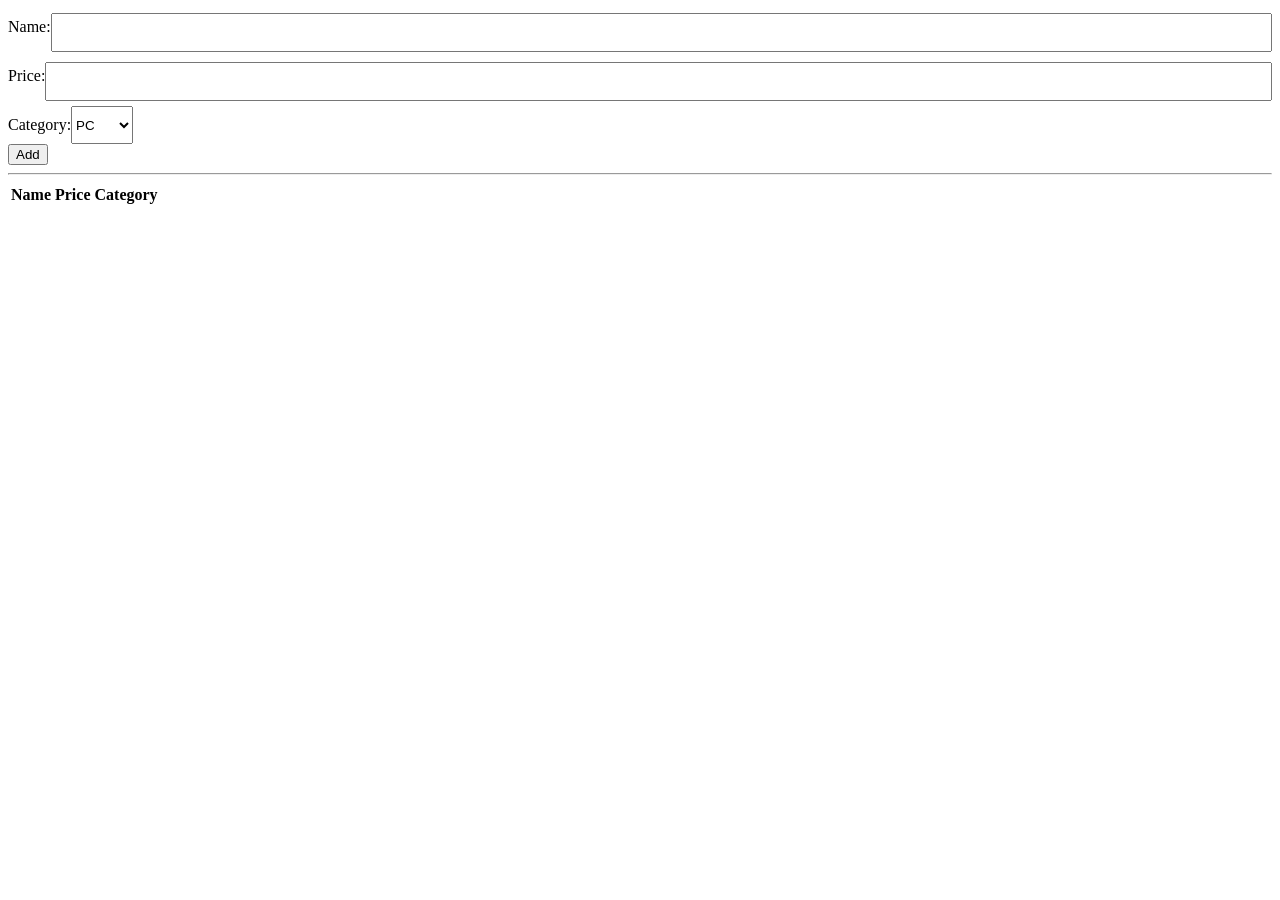
==== App/App.Product/wwwroot/index.html @ 6b9af0de "f" ====
﻿<!DOCTYPE html>
<html>
<head>
    <meta charset="utf-8" />
    <title>BSG 1</title>
    <link rel="stylesheet" href="Style.css" />
</head>
<body>
    <div class="container">
        <form method="post" id="formPost">
            <div class="form">
                <label for="name">Name:</label>
                <input type="text" id="name" name="name" />
            </div>

            <div class="form">
                <label for="price">Price:</label>
                <input type="text" id="price" name="price" />
            </div>
            <div class="form">
                <label for="category">Category:</label>
                <select id="category">
                    <option value="pc">PC</option>
                    <option value="meyve">Meyve</option>
                    <option value="sebze">Sebze</option>
                </select>
            </div>
            <button type="submit">Add</button>
        </form>
        <hr />
        <table id="products">
            <thead>
                <tr>
                    <th>Name</th>
                    <th>Price</th>
                    <th>Category</th>
                </tr>
            </thead>
            <tbody>

            </tbody>
        </table>
    </div>
    <div class="deneme"></div>
    <script src="JavaScript.js"></script>
</body>
</html>
---- App/App.Product/wwwroot/Style.css ----
﻿

/* label ve inputları iyişeltir*/
label {
    display: block;
    margin: 10px 0;
}

input {
    width: 100%;
    padding: 10px;
    margin: 5px 0;
    box-sizing: border-box;
}


.form {
    display: flex;
}
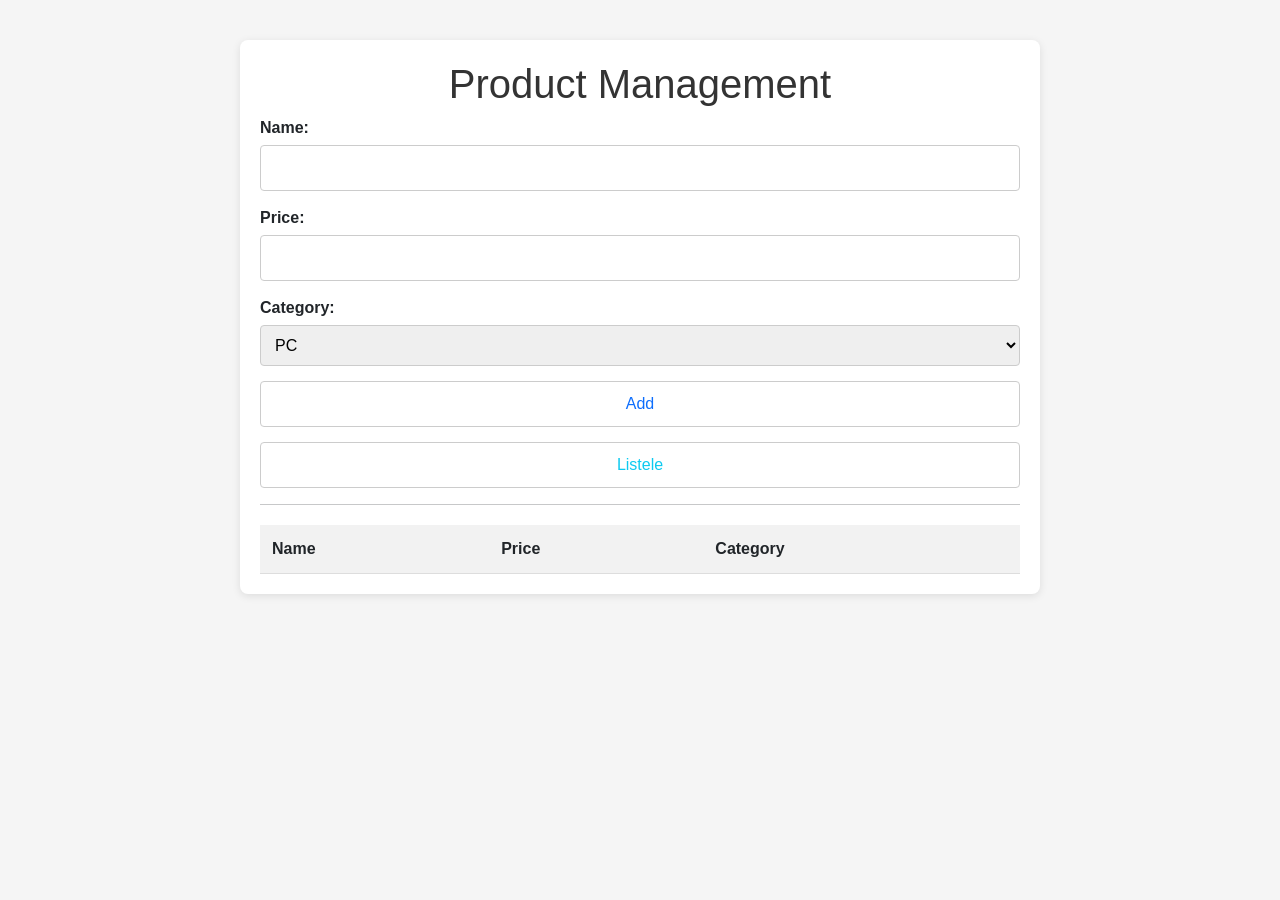
==== commit 7909f9b7: "Post methot fixed" ====
--- a/App/App.Product/wwwroot/index.html
+++ b/App/App.Product/wwwroot/index.html
@@ -1,34 +1,42 @@
 ﻿<!DOCTYPE html>
-<html>
+<html lang="en">
 <head>
-    <meta charset="utf-8" />
-    <title>BSG 1</title>
-    <link rel="stylesheet" href="Style.css" />
+    <meta charset="UTF-8">
+    <meta name="viewport" content="width=device-width, initial-scale=1.0">
+    <title>Product Management</title>
+    <link href="https://cdn.jsdelivr.net/npm/bootstrap@5.3.3/dist/css/bootstrap.min.css" rel="stylesheet" integrity="sha384-QWTKZyjpPEjISv5WaRU9OFeRpok6YctnYmDr5pNlyT2bRjXh0JMhjY6hW+ALEwIH" crossorigin="anonymous">
+    <link rel="stylesheet" href="Style.css">
+
 </head>
 <body>
     <div class="container">
-        <form method="post" id="formPost">
+        <h1>Product Management</h1>
+        <form id="productForm">
             <div class="form">
                 <label for="name">Name:</label>
-                <input type="text" id="name" name="name" />
+                <input type="text" id="name" name="name" required>
             </div>
-
             <div class="form">
                 <label for="price">Price:</label>
-                <input type="text" id="price" name="price" />
+                <input type="number" id="price" name="price" required>
             </div>
             <div class="form">
                 <label for="category">Category:</label>
-                <select id="category">
-                    <option value="pc">PC</option>
+                <select id="category" name="category" required>
+                    <option value="pc" selected>PC</option>
                     <option value="meyve">Meyve</option>
                     <option value="sebze">Sebze</option>
                 </select>
             </div>
-            <button type="submit">Add</button>
+            <div class="form">
+                <button type="submit" class="btn btn-outline-primary">Add</button>
+            </div>
         </form>
-        <hr />
-        <table id="products">
+        <div class="form">
+            <button type="button" name="list" id="list" onclick="ProductList()" class="btn btn-outline-info">Listele</button>
+        </div>
+        <hr>
+        <table>
             <thead>
                 <tr>
                     <th>Name</th>
@@ -36,12 +44,15 @@
                     <th>Category</th>
                 </tr>
             </thead>
-            <tbody>
-
+            <tbody id="productsList">
+                <!-- Product rows will go here -->
             </tbody>
         </table>
     </div>
-    <div class="deneme"></div>
     <script src="JavaScript.js"></script>
+
+    <script src="https://cdn.jsdelivr.net/npm/@popperjs/core@2.11.8/dist/umd/popper.min.js" integrity="sha384-I7E8VVD/ismYTF4hNIPjVp/Zjvgyol6VFvRkX/vR+Vc4jQkC+hVqc2pM8ODewa9r" crossorigin="anonymous"></script>
+    <script src="https://cdn.jsdelivr.net/npm/bootstrap@5.3.3/dist/js/bootstrap.min.js" integrity="sha384-0pUGZvbkm6XF6gxjEnlmuGrJXVbNuzT9qBBavbLwCsOGabYfZo0T0to5eqruptLy" crossorigin="anonymous"></script>
+
 </body>
-</html>+</html>
--- a/App/App.Product/wwwroot/Style.css
+++ b/App/App.Product/wwwroot/Style.css
@@ -1,19 +1,69 @@
-﻿
-
-/* label ve inputları iyişeltir*/
-label {
-    display: block;
-    margin: 10px 0;
+﻿body {
+    font-family: Arial, sans-serif;
+    background-color: #f5f5f5;
+    margin: 0;
+    padding: 0;
 }
 
-input {
-    width: 100%;
-    padding: 10px;
-    margin: 5px 0;
-    box-sizing: border-box;
+.container {
+    max-width: 800px;
+    margin: 40px auto;
+    padding: 20px;
+    background-color: #fff;
+    border-radius: 8px;
+    box-shadow: 0 2px 8px rgba(0, 0, 0, 0.1);
 }
 
+h1 {
+    text-align: center;
+    color: #333;
+}
 
 .form {
     display: flex;
-}+    flex-direction: column;
+    margin-bottom: 15px;
+}
+
+    .form label {
+        margin-bottom: 5px;
+        font-weight: bold;
+    }
+
+    .form input, .form select, .form button {
+        padding: 10px;
+        font-size: 16px;
+        border-radius: 4px;
+        border: 1px solid #ccc;
+    }
+
+        .form input:focus, .form select:focus {
+            border-color: #007BFF;
+            outline: none;
+        }
+
+    .form button {
+
+        cursor: pointer;
+        transition: background-color 0.3s;
+    }
+
+        .form button:hover {
+            background-color: #0056b3;
+        }
+
+table {
+    width: 100%;
+    border-collapse: collapse;
+    margin-top: 20px;
+}
+
+    table th, table td {
+        padding: 12px;
+        text-align: left;
+        border-bottom: 1px solid #ddd;
+    }
+
+    table th {
+        background-color: #f2f2f2;
+    }
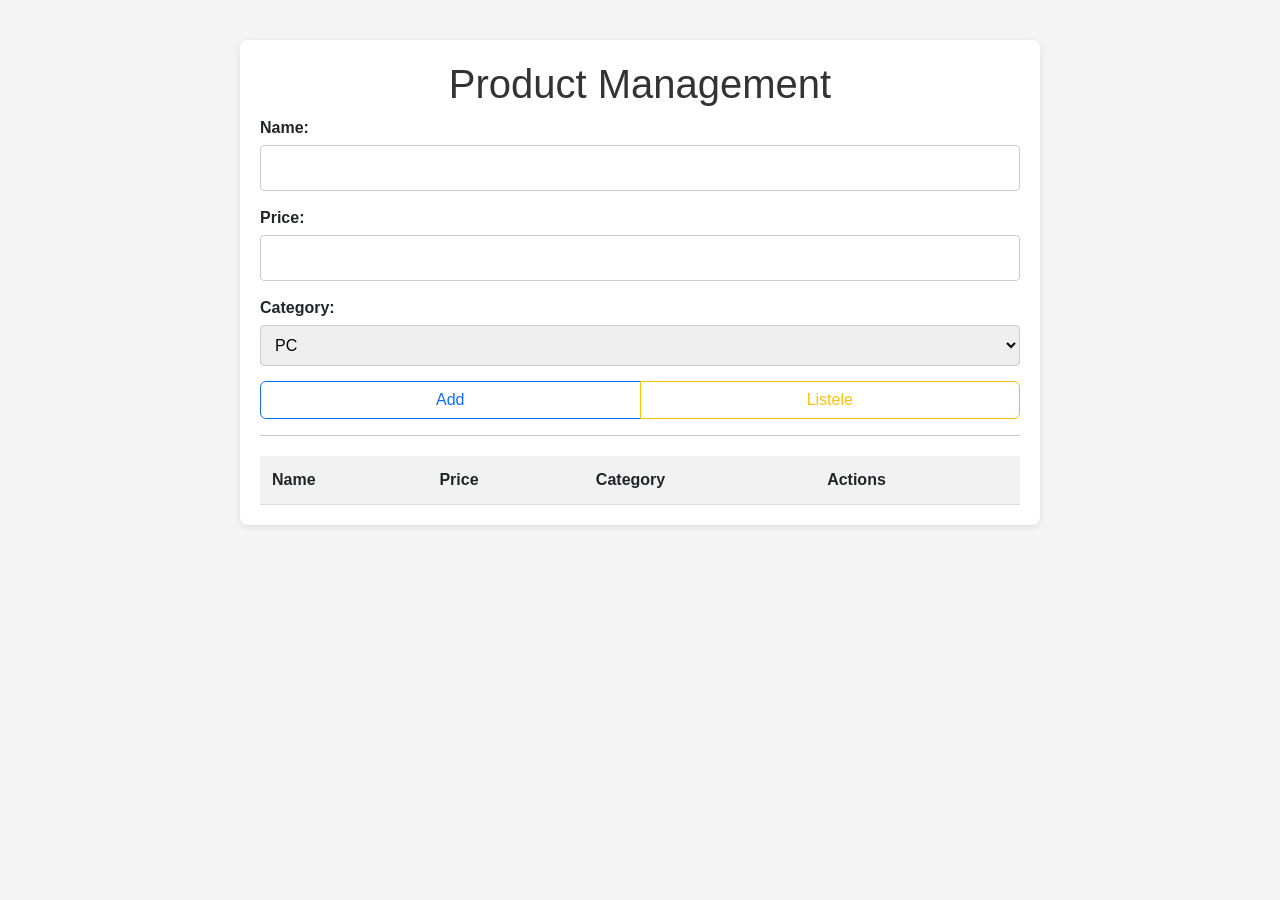
==== commit 68c46860: "update script" ====
--- a/App/App.Product/wwwroot/index.html
+++ b/App/App.Product/wwwroot/index.html
@@ -28,13 +28,12 @@
                     <option value="sebze">Sebze</option>
                 </select>
             </div>
-            <div class="form">
-                <button type="submit" class="btn btn-outline-primary">Add</button>
+
+            <div class="btn-group w-100" role="group" aria-label="Basic outlined example">
+                <button type="submit" class="btn btn-outline-primary w-50" id="add">Add</button>
+                <button type="button" class="btn btn-outline-warning w-50" name="list" id="list" onclick="ProductList()">Listele</button>
             </div>
         </form>
-        <div class="form">
-            <button type="button" name="list" id="list" onclick="ProductList()" class="btn btn-outline-info">Listele</button>
-        </div>
         <hr>
         <table>
             <thead>
@@ -42,12 +41,66 @@
                     <th>Name</th>
                     <th>Price</th>
                     <th>Category</th>
+                    <th>Actions</th>
                 </tr>
             </thead>
             <tbody id="productsList">
                 <!-- Product rows will go here -->
             </tbody>
         </table>
+    </div>
+    <div class="modal fade" id="exampleModal" tabindex="-1" aria-labelledby="exampleModalLabel" aria-hidden="true">
+        <div class="modal-dialog">
+            <div class="modal-content">
+                <div class="modal-header">
+                    <h1 class="modal-title fs-5" id="exampleModalLabel">Update</h1>
+                    <button type="button" class="btn-close" data-bs-dismiss="modal" aria-label="Close"></button>
+                </div>
+                <div class="modal-body">
+                    <form>
+                        <div class="mb-3">
+                            <label for="recipient-name" class="col-form-label">Name</label>
+                            <input type="text" class="form-control" id="name" name="name" required>
+                        </div>
+                        <div class="mb-3">
+                            <label for="message-text" class="col-form-label">Price</label>
+                            <input class="form-control" id="price" name="price" required />
+                        </div>
+                        <div class="mb-3">
+                            <label for="message-text" class="col-form-label">Category</label>
+                            <select class="form-control" id="selectItem" name="selectItem" required>
+                                <option value="pc" selected>PC</option>
+                                <option value="meyve">Meyve</option>
+                                <option value="sebze">Sebze</option>
+                            </select>
+                        </div>
+                    </form>
+                </div>
+                <div class="modal-footer">
+                    <button type="button" class="btn btn-danger" data-bs-dismiss="modal">Cancel</button>
+                    <button type="button" class="btn btn-primary">Update changes</button>
+                </div>
+            </div>
+        </div>
+    </div>
+
+    <!-- Modal -->
+    <div class="modal fade" id="exampleModal1" tabindex="-1" aria-labelledby="exampleModalLabel" aria-hidden="true">
+        <div class="modal-dialog">
+            <div class="modal-content">
+                <div class="modal-header">
+                    <h1 class="modal-title fs-5" id="exampleModalLabel">Delete</h1>
+                    <button type="button" class="btn-close" data-bs-dismiss="modal" aria-label="Close"></button>
+                </div>
+                <div class="modal-body">
+                    do you want to delete this product?
+                </div>
+                <div class="modal-footer">
+                    <button type="button" class="btn btn-danger" data-bs-dismiss="modal">Cancel</button>
+                    <button type="button" class="btn btn-primary">Accept</button>
+                </div>
+            </div>
+        </div>
     </div>
     <script src="JavaScript.js"></script>
 
--- a/App/App.Product/wwwroot/Style.css
+++ b/App/App.Product/wwwroot/Style.css
@@ -30,7 +30,7 @@
         font-weight: bold;
     }
 
-    .form input, .form select, .form button {
+    .form input, .form select {
         padding: 10px;
         font-size: 16px;
         border-radius: 4px;
@@ -40,16 +40,6 @@
         .form input:focus, .form select:focus {
             border-color: #007BFF;
             outline: none;
-        }
-
-    .form button {
-
-        cursor: pointer;
-        transition: background-color 0.3s;
-    }
-
-        .form button:hover {
-            background-color: #0056b3;
         }
 
 table {
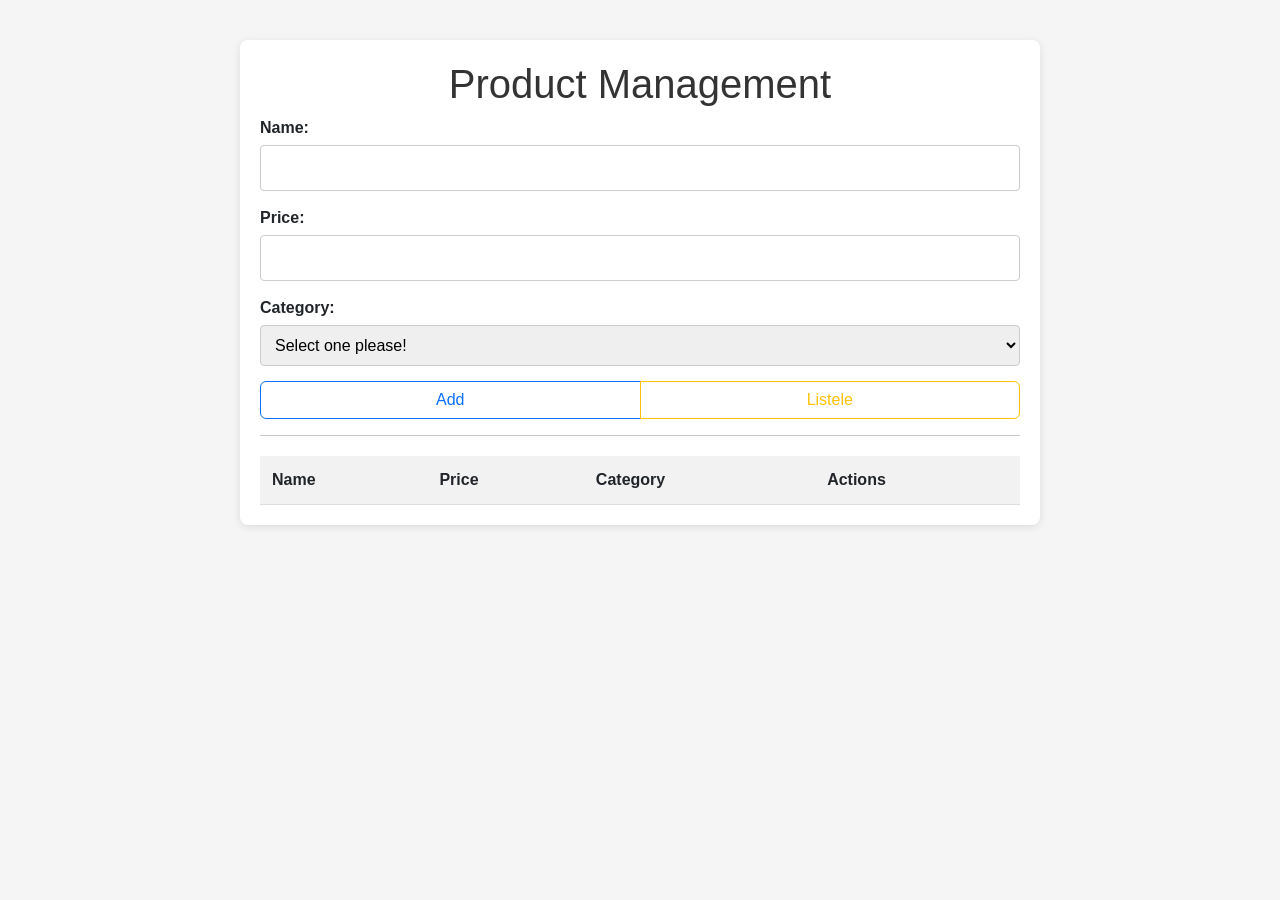
==== commit feb97475: "update index.html and JavaScript.js" ====
--- a/App/App.Product/wwwroot/index.html
+++ b/App/App.Product/wwwroot/index.html
@@ -23,19 +23,27 @@
             <div class="form">
                 <label for="category">Category:</label>
                 <select id="category" name="category" required>
-                    <option value="pc" selected>PC</option>
-                    <option value="meyve">Meyve</option>
-                    <option value="sebze">Sebze</option>
+                    <option value="pc" selected>Select one please!</option>
+                    <option value="laptops">Laptops</option>
+                    <option value="smartphones">Smartphones</option>
+                    <option value="tablets">Tablets</option>
+                    <option value="televisions">Televisions</option>
+                    <option value="cameras">Cameras</option>
+                    <option value="audio">Audio</option>
+                    <option value="accessories">Accessories</option>
+                    <option value="gaming">Gaming</option>
+                    <option value="home_appliances">Home Appliances</option>
+                    <option value="wearables">Wearables</option>
                 </select>
             </div>
 
             <div class="btn-group w-100" role="group" aria-label="Basic outlined example">
-                <button type="submit" class="btn btn-outline-primary w-50" id="add">Add</button>
-                <button type="button" class="btn btn-outline-warning w-50" name="list" id="list" onclick="ProductList()">Listele</button>
+                <button type="submit" class="btn btn-outline-primary w-50" id="add" onclick="ProductList()">Add</button>
+                <button type="button" class="btn btn-outline-warning w-50" id="listele" onclick="display()">Listele</button>
             </div>
         </form>
         <hr>
-        <table>
+        <table id="deneme">
             <thead>
                 <tr>
                     <th>Name</th>
@@ -49,6 +57,7 @@
             </tbody>
         </table>
     </div>
+    <!-- Update Modal -->
     <div class="modal fade" id="exampleModal" tabindex="-1" aria-labelledby="exampleModalLabel" aria-hidden="true">
         <div class="modal-dialog">
             <div class="modal-content">
@@ -57,34 +66,42 @@
                     <button type="button" class="btn-close" data-bs-dismiss="modal" aria-label="Close"></button>
                 </div>
                 <div class="modal-body">
-                    <form>
+                    <form id="updateForm">
                         <div class="mb-3">
                             <label for="recipient-name" class="col-form-label">Name</label>
                             <input type="text" class="form-control" id="name" name="name" required>
                         </div>
                         <div class="mb-3">
                             <label for="message-text" class="col-form-label">Price</label>
-                            <input class="form-control" id="price" name="price" required />
+                            <input type="number" class="form-control" id="price" name="price" required />
                         </div>
                         <div class="mb-3">
                             <label for="message-text" class="col-form-label">Category</label>
-                            <select class="form-control" id="selectItem" name="selectItem" required>
-                                <option value="pc" selected>PC</option>
-                                <option value="meyve">Meyve</option>
-                                <option value="sebze">Sebze</option>
+                            <select class="form-control" id="selectItemUpdate" name="selectItemUpdate" required>
+                                <option value="select" selected>Select one please!</option>
+                                <option value="laptops">Laptops</option>
+                                <option value="smartphones">Smartphones</option>
+                                <option value="tablets">Tablets</option>
+                                <option value="televisions">Televisions</option>
+                                <option value="cameras">Cameras</option>
+                                <option value="audio">Audio</option>
+                                <option value="accessories">Accessories</option>
+                                <option value="gaming">Gaming</option>
+                                <option value="home_appliances">Home Appliances</option>
+                                <option value="wearables">Wearables</option>
                             </select>
                         </div>
                     </form>
                 </div>
                 <div class="modal-footer">
                     <button type="button" class="btn btn-danger" data-bs-dismiss="modal">Cancel</button>
-                    <button type="button" class="btn btn-primary">Update changes</button>
+                    <button type="button" class="btn btn-primary" onclick="put()">Update changes</button>
                 </div>
             </div>
         </div>
     </div>
 
-    <!-- Modal -->
+    <!-- Delete Modal -->
     <div class="modal fade" id="exampleModal1" tabindex="-1" aria-labelledby="exampleModalLabel" aria-hidden="true">
         <div class="modal-dialog">
             <div class="modal-content">
@@ -97,13 +114,13 @@
                 </div>
                 <div class="modal-footer">
                     <button type="button" class="btn btn-danger" data-bs-dismiss="modal">Cancel</button>
-                    <button type="button" class="btn btn-primary">Accept</button>
+                    <button type="button" class="btn btn-primary" id="deleteProduct" onclick="deleteProduct()">Accept</button>
                 </div>
             </div>
         </div>
     </div>
+
     <script src="JavaScript.js"></script>
-
     <script src="https://cdn.jsdelivr.net/npm/@popperjs/core@2.11.8/dist/umd/popper.min.js" integrity="sha384-I7E8VVD/ismYTF4hNIPjVp/Zjvgyol6VFvRkX/vR+Vc4jQkC+hVqc2pM8ODewa9r" crossorigin="anonymous"></script>
     <script src="https://cdn.jsdelivr.net/npm/bootstrap@5.3.3/dist/js/bootstrap.min.js" integrity="sha384-0pUGZvbkm6XF6gxjEnlmuGrJXVbNuzT9qBBavbLwCsOGabYfZo0T0to5eqruptLy" crossorigin="anonymous"></script>
 
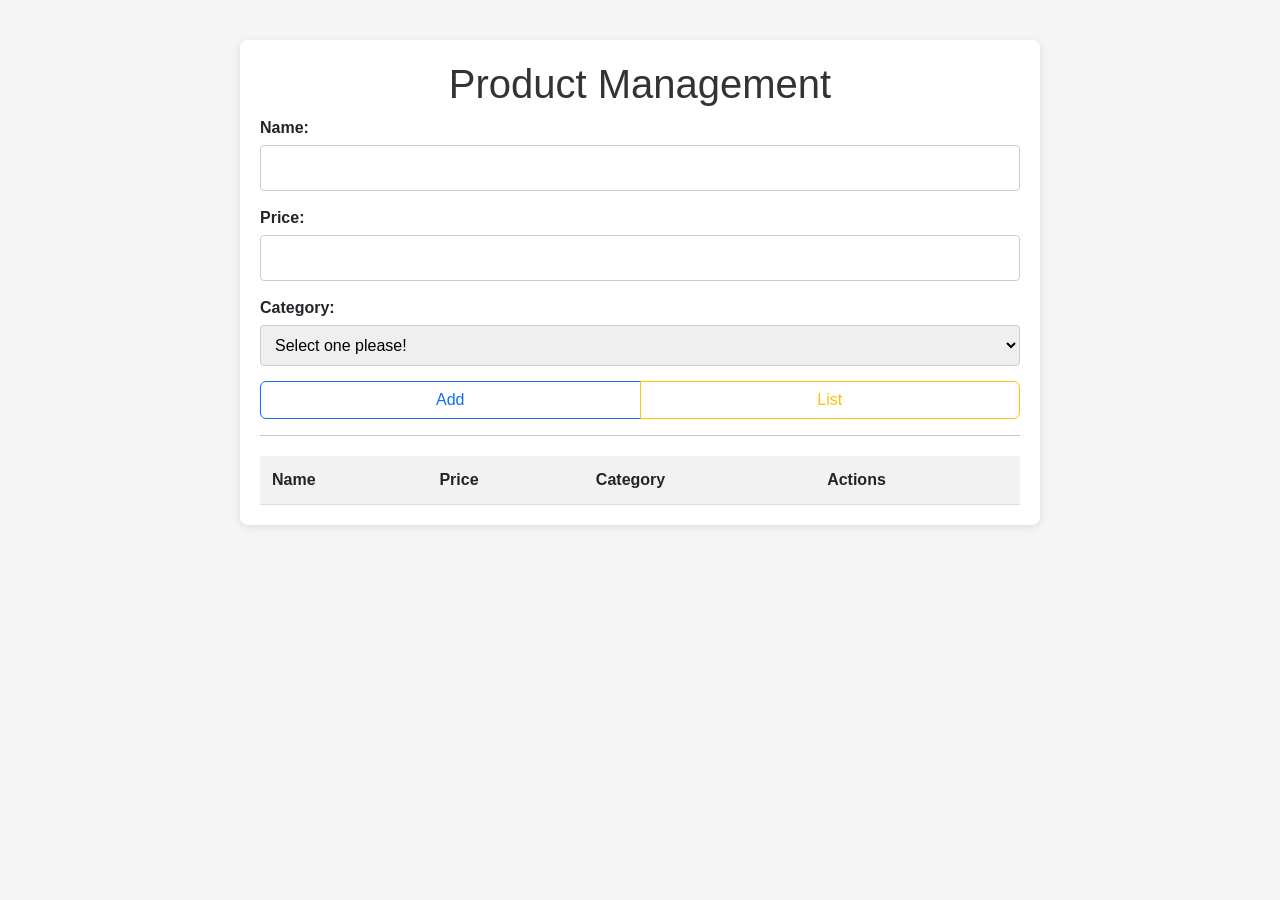
==== commit 140eb866: "upload img folder" ====
--- a/App/App.Product/wwwroot/index.html
+++ b/App/App.Product/wwwroot/index.html
@@ -39,7 +39,7 @@
 
             <div class="btn-group w-100" role="group" aria-label="Basic outlined example">
                 <button type="submit" class="btn btn-outline-primary w-50" id="add" onclick="ProductList()">Add</button>
-                <button type="button" class="btn btn-outline-warning w-50" id="listele" onclick="display()">Listele</button>
+                <button type="button" class="btn btn-outline-warning w-50" id="listele" onclick="display()">List</button>
             </div>
         </form>
         <hr>
